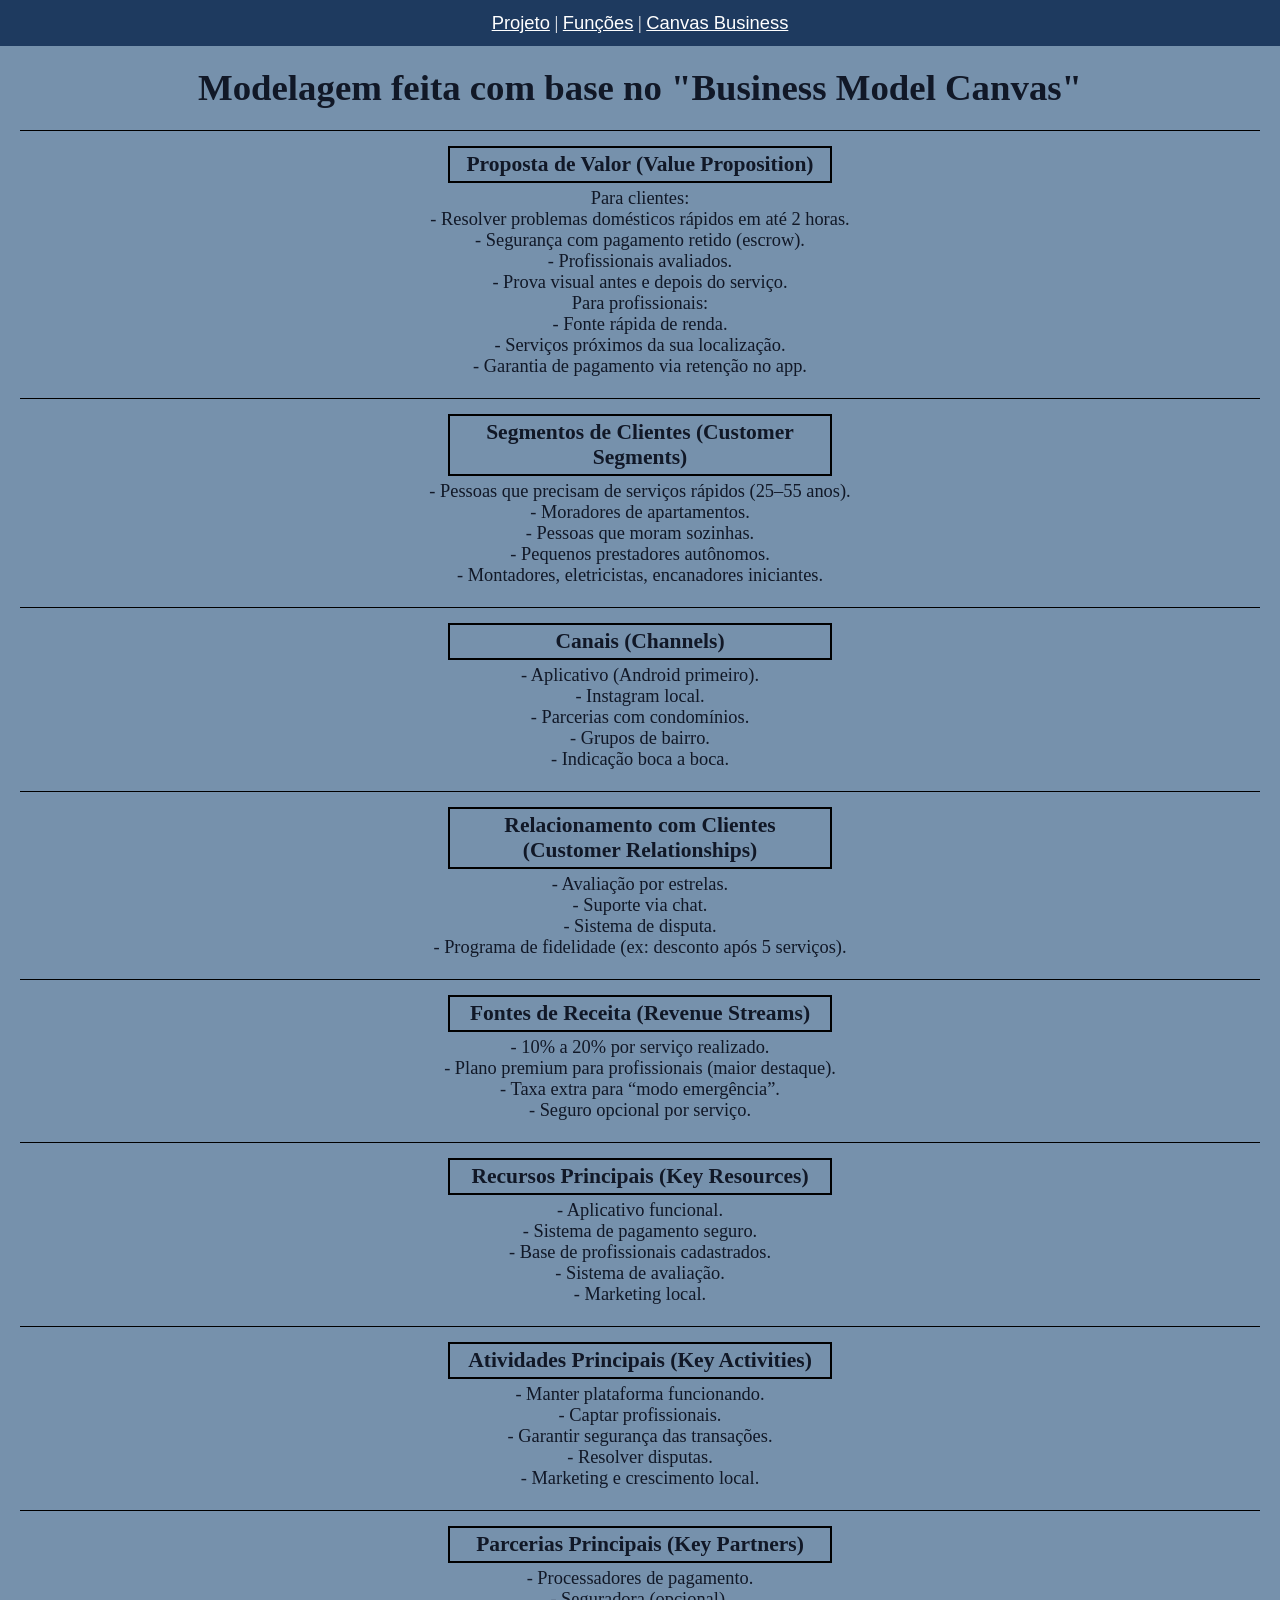
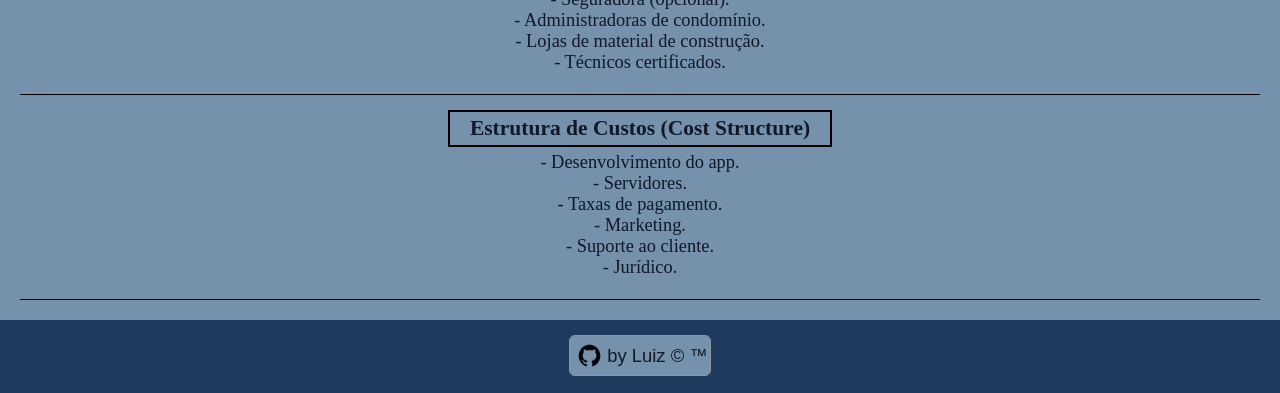
==== html/canvas.html @ f14d73a5 "segunda versão" ====
<!DOCTYPE html>
<html lang="pt-BR">
<head>
    <meta charset="UTF-8">
    <meta name="viewport" content="width=device-width, initial-scale=1.0">
    <link rel="stylesheet" href="../css/style.css">
    <title>Funções</title>
</head>
<body>
    <header>
        <nav>
            <a href="../index.html">Projeto</a><span class="w"> |</span>
            <a href="../html/funcoes.html">Funções</a><span class="w"> |</span>
            <a href="../html/canvas.html">Canvas Business</a>
        </nav>
    </header>
    <main>
        <h1>Modelagem feita com base no "Business Model Canvas"</h1>
        <br><hr>
        <h3 class="caixa-2">Proposta de Valor (Value Proposition)</h3>
        <p>Para clientes:</p>
        <p>- Resolver problemas domésticos rápidos em até 2 horas.</p>
        <p>- Segurança com pagamento retido (escrow).</p>
        <p>- Profissionais avaliados.</p>
        <p>- Prova visual antes e depois do serviço.</p>
        <p>Para profissionais:</p>
        <p>- Fonte rápida de renda.</p>
        <p>- Serviços próximos da sua localização.</p>
        <p>- Garantia de pagamento via retenção no app.</p>
        <br><hr>
        <h3 class="caixa-2">Segmentos de Clientes (Customer Segments)</h3>
        <p>- Pessoas que precisam de serviços rápidos (25–55 anos).</p>
        <p>- Moradores de apartamentos.</p>
        <p>- Pessoas que moram sozinhas.</p>
        <p>- Pequenos prestadores autônomos.</p>
        <p>- Montadores, eletricistas, encanadores iniciantes.</p>
        <br><hr>
        <h3 class="caixa-2">Canais (Channels)</h3>
        <p>- Aplicativo (Android primeiro).</p>
        <p>- Instagram local.</p>
        <p>- Parcerias com condomínios.</p>
        <p>- Grupos de bairro.</p>
        <p>- Indicação boca a boca.</p>
        <br><hr>
        <h3 class="caixa-2">Relacionamento com Clientes (Customer Relationships)</h3>
        <p>- Avaliação por estrelas.</p>
        <p>- Suporte via chat.</p>
        <p>- Sistema de disputa.</p>
        <p>- Programa de fidelidade (ex: desconto após 5 serviços).</p>
        <br><hr>
        <h3 class="caixa-2">Fontes de Receita (Revenue Streams)</h3>
        <p>- 10% a 20% por serviço realizado.</p>
        <p>- Plano premium para profissionais (maior destaque).</p>
        <p>- Taxa extra para “modo emergência”.</p>
        <p>- Seguro opcional por serviço.</p>
        <br><hr>
        <h3 class="caixa-2">Recursos Principais (Key Resources)</h3>
        <p>- Aplicativo funcional.</p>
        <p>- Sistema de pagamento seguro.</p>
        <p>- Base de profissionais cadastrados.</p>
        <p>- Sistema de avaliação.</p>
        <p>- Marketing local.</p>
        <br><hr>
        <h3 class="caixa-2">Atividades Principais (Key Activities)</h3>
        <p>- Manter plataforma funcionando.</p>
        <p>- Captar profissionais.</p>
        <p>- Garantir segurança das transações.</p>
        <p>- Resolver disputas.</p>
        <p>- Marketing e crescimento local.</p>
        <br><hr>
        <h3 class="caixa-2">Parcerias Principais (Key Partners)</h3>
        <p>- Processadores de pagamento.</p>
        <p>- Seguradora (opcional).</p>
        <p>- Administradoras de condomínio.</p>
        <p>- Lojas de material de construção.</p>
        <p>- Técnicos certificados.</p>
        <br><hr>
        <h3 class="caixa-2">Estrutura de Custos (Cost Structure)</h3>
        <p>- Desenvolvimento do app.</p>
        <p>- Servidores.</p>
        <p>- Taxas de pagamento.</p>
        <p>- Marketing.</p>
        <p>- Suporte ao cliente.</p>
        <p>- Jurídico.</p>
        <br><hr>
    </main>
    <footer>
        <div class="linkgithub">
            <a class="link" href="https://github.com/luizz09/"><img src="../img/github.png" alt=""><span>by Luiz &copy; &trade;</span></a>
        </div>
    </footer>
</body>
</html>
---- css/style.css ----
*{
    margin: 0px;
    padding: 0px;
}

a{
    /* color: #111827; */
    color: white;
    text-decoration: underline;
    font-family: Arial;
    transition: padding 0.3s;
}

a:hover{
    padding: 4px 4px;
    border-radius: 8px;
}

body{
    text-align: center;
    background-color: #7691ac;
    font-size: 1.15rem;
    color: #111827;
    display: flex;
    flex-direction: column;
    min-height: 100vh;
}

header{
    background-color: #1E3A5F;
    width: 100%;
    padding: 12px 0px;
}

main{
    flex: 1;
    padding: 20px;
}

footer{
    background-color: #1E3A5F;
    width: 100%;
    padding: 15px 0px;
    text-align: center;
}

hr{
    border: none;
    border-top: 1px solid black;
}

.link{
    padding: 0px;
    text-decoration: none;
    display: flex;
    justify-content: center;
    align-items: center;
    padding-bottom: 0px;
    color: #111827;
}    

.linkgithub{
    background-color: #7691ac;
    display: inline-flex;
    align-items: center;
    padding: 2px;
    border-radius: 6px;
    border: 1px solid rgb(150, 148, 148);
}

.linkgithub img{
    width: 35px;
    height: 35px;
    border-radius: 16px;
}

.caixa{
    margin: 15px auto;
    padding: 4px;
    border: 2px solid black;
    width: 80%;
}

.w{
    color: white;
}

.caixa-2{
    margin: 0px auto;
    margin-top: 15px;
    margin-bottom: 5px;
    padding: 4px;
    border: 2px solid black;
    width: 30%;
}
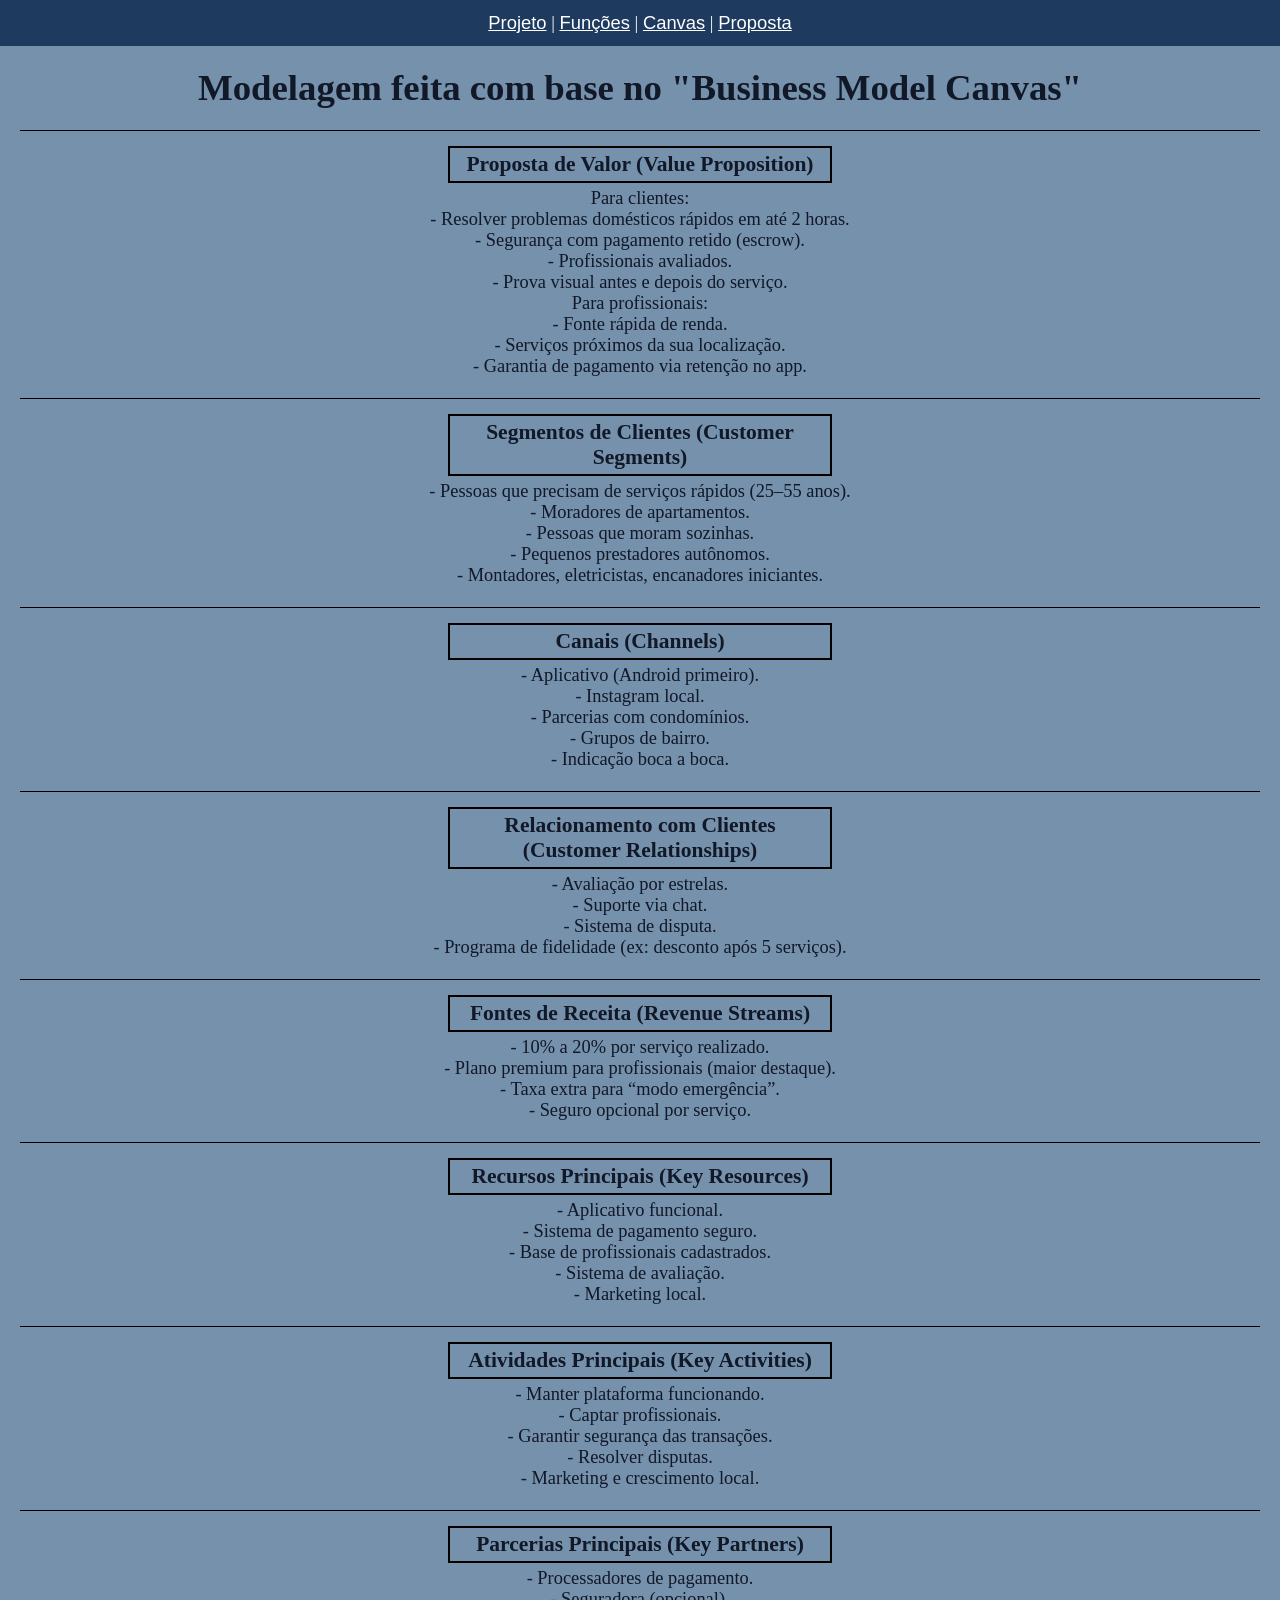
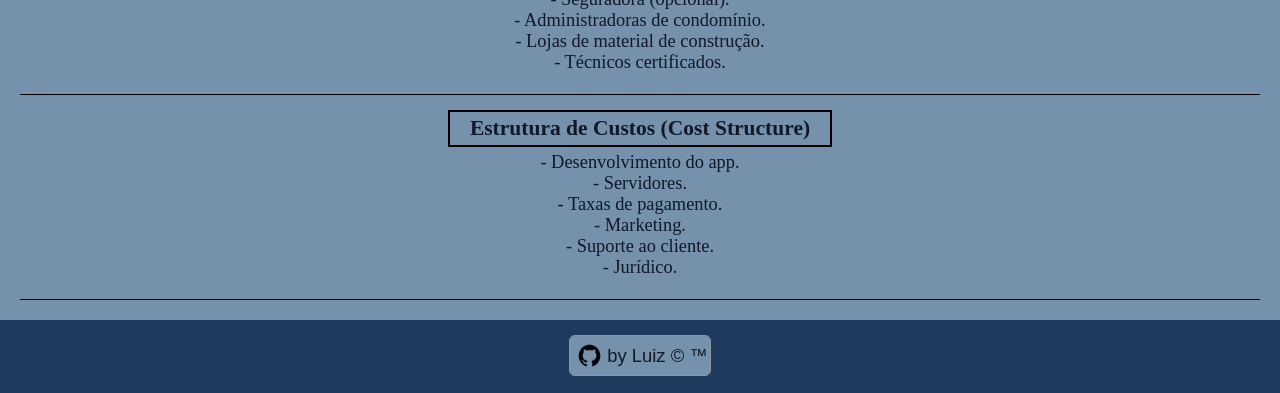
==== commit 725a7b3a: "quarta versao" ====
--- a/html/canvas.html
+++ b/html/canvas.html
@@ -4,14 +4,15 @@
     <meta charset="UTF-8">
     <meta name="viewport" content="width=device-width, initial-scale=1.0">
     <link rel="stylesheet" href="../css/style.css">
-    <title>Funções</title>
+    <title>Canvas</title>
 </head>
 <body>
     <header>
         <nav>
             <a href="../index.html">Projeto</a><span class="w"> |</span>
             <a href="../html/funcoes.html">Funções</a><span class="w"> |</span>
-            <a href="../html/canvas.html">Canvas Business</a>
+            <a href="../html/canvas.html">Canvas</a><span class="w"> |</span>
+            <a href="../html/proposta.html">Proposta</a>
         </nav>
     </header>
     <main>
--- a/css/style.css
+++ b/css/style.css
@@ -92,4 +92,9 @@
     padding: 4px;
     border: 2px solid black;
     width: 30%;
+}
+
+.cima{
+    /* margin-top: 3px; */
+    padding: 8px;
 }
